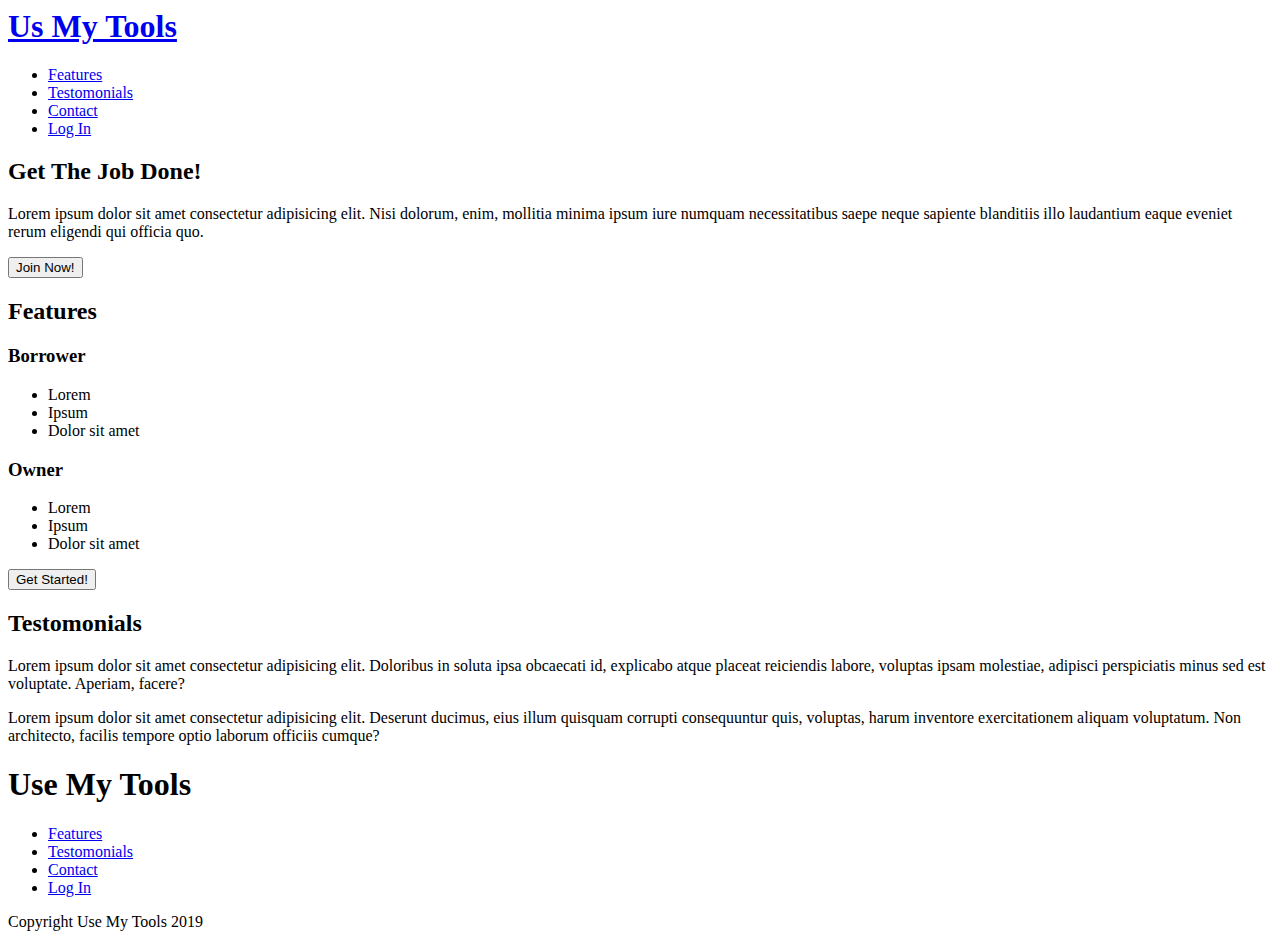
==== index.html @ 891b1dc2 "bare html" ====
<html>
  <head> </head>
  <body>
    <div id="wrapper">
      <!-- Header -->
      <header id="header">
        <h1 id="logo"><a href="index.html">Us My Tools</a></h1>
        <nav id="nav">
          <ul>
            <li><a href="index.html">Features</a></li>
            <li><a href="#">Testomonials</a></li>
            <li><a href="elements.html">Contact</a></li>
            <li><a href="#" class="button primary">Log In</a></li>
          </ul>
        </nav>
      </header>

      <!-- Call To Action -->
      <section id="cta">
        <div id="cta-wrap">
          <div id="cta-blurb">
            <div>
              <h2>Get The Job Done!</h2>
            </div>

            <div>
              <p>
                Lorem ipsum dolor sit amet consectetur adipisicing elit. Nisi
                dolorum, enim, mollitia minima ipsum iure numquam necessitatibus
                saepe neque sapiente blanditiis illo laudantium eaque eveniet
                rerum eligendi qui officia quo.
              </p>
            </div>

            <div>
              <button>Join Now!</button>
            </div>
          </div>
          <div id="cta-image"></div>
        </div>
      </section>

      <!-- Features -->
      <section id="feat">
        <div id="feat-wrap">
          <div>
            <h2>Features</h2>
          </div>

          <div id="feat-rent">
            <div>
              <h3>Borrower</h3>
            </div>

            <div>
              <ul>
                <li>Lorem</li>
                <li>Ipsum</li>
                <li>Dolor sit amet</li>
              </ul>
            </div>
          </div>

          <div id="feat-own">
            <div>
              <h3>Owner</h3>
            </div>

            <div>
              <ul>
                <li>Lorem</li>
                <li>Ipsum</li>
                <li>Dolor sit amet</li>
              </ul>
            </div>
          </div>

          <div>
            <button>Get Started!</button>
          </div>
        </div>
      </section>

      <!-- Testomonials -->
      <section id="tests">
        <div id="test-wrap">
          <div>
            <h2>Testomonials</h2>
          </div>

          <div>
            <p>
              Lorem ipsum dolor sit amet consectetur adipisicing elit. Doloribus
              in soluta ipsa obcaecati id, explicabo atque placeat reiciendis
              labore, voluptas ipsam molestiae, adipisci perspiciatis minus sed
              est voluptate. Aperiam, facere?
            </p>

            <p>
              Lorem ipsum dolor sit amet consectetur adipisicing elit. Deserunt
              ducimus, eius illum quisquam corrupti consequuntur quis, voluptas,
              harum inventore exercitationem aliquam voluptatum. Non architecto,
              facilis tempore optio laborum officiis cumque?
            </p>
          </div>
        </div>
      </section>

      <!-- Footer -->
      <section id="footer">
        <div id="foot-wrap">
          <div>
            <h1>Use My Tools</h1>
          </div>

          <div>
            <ul>
              <li><a href="index.html">Features</a></li>
              <li><a href="#">Testomonials</a></li>
              <li><a href="elements.html">Contact</a></li>
              <li><a href="#" class="button primary">Log In</a></li>
            </ul>
          </div>

          <div id="copyright">
            Copyright Use My Tools 2019
          </div>
        </div>
      </section>
    </div>
  </body>
</html>
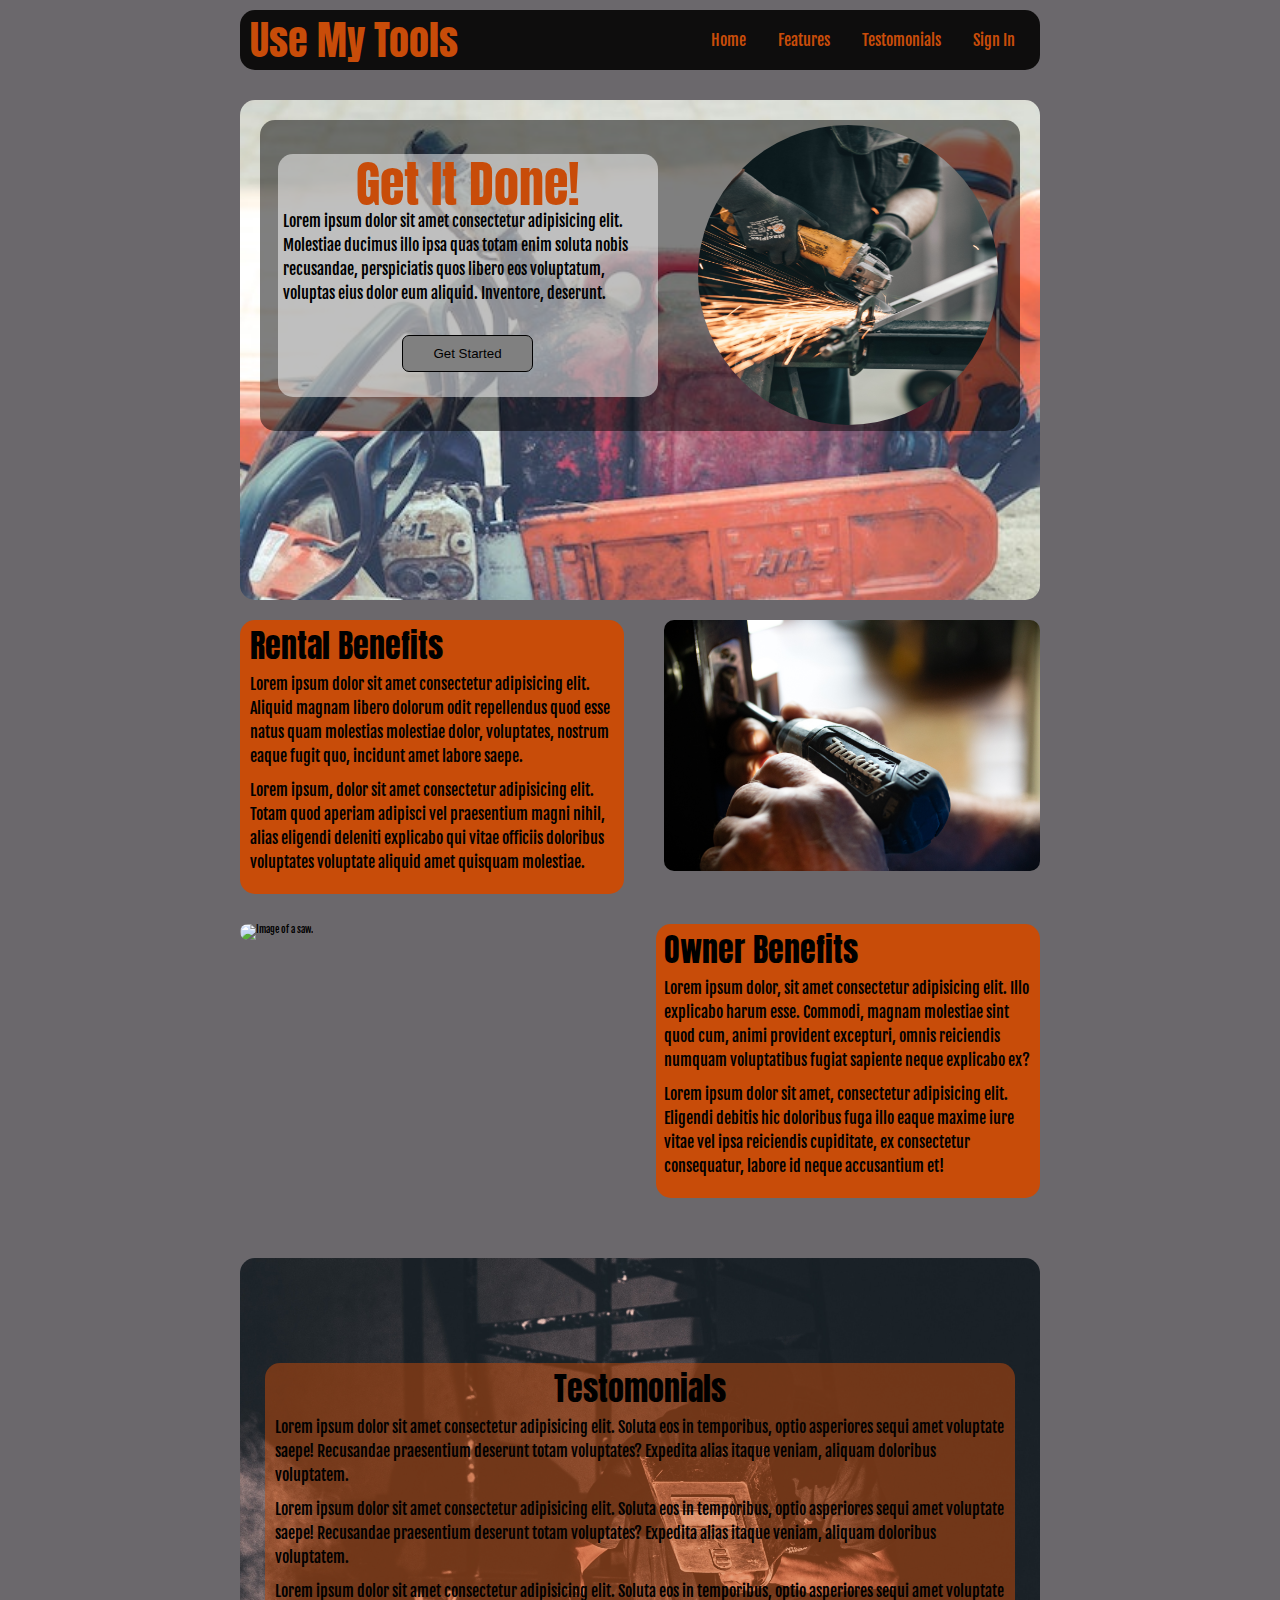
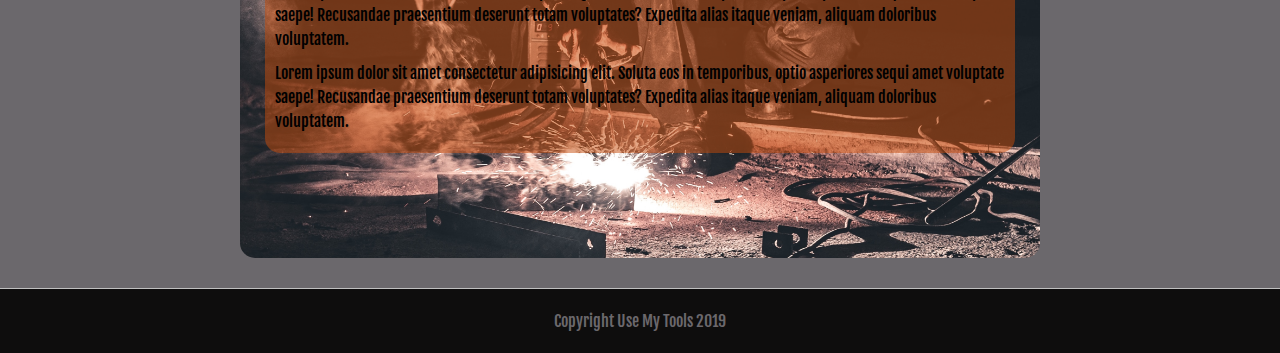
==== commit 55fda630: "styled, not fully mobile friendly" ====
--- a/index.html
+++ b/index.html
@@ -1,132 +1,101 @@
-<html>
-  <head> </head>
-  <body>
-    <div id="wrapper">
-      <!-- Header -->
-      <header id="header">
-        <h1 id="logo"><a href="index.html">Us My Tools</a></h1>
-        <nav id="nav">
-          <ul>
-            <li><a href="index.html">Features</a></li>
-            <li><a href="#">Testomonials</a></li>
-            <li><a href="elements.html">Contact</a></li>
-            <li><a href="#" class="button primary">Log In</a></li>
-          </ul>
-        </nav>
-      </header>
+<!doctype html>
 
-      <!-- Call To Action -->
-      <section id="cta">
-        <div id="cta-wrap">
-          <div id="cta-blurb">
-            <div>
-              <h2>Get The Job Done!</h2>
-            </div>
+<html lang="en">
+<head>
+  <meta charset="utf-8">
+  <meta name="viewport" content="width=device-width, initial-scale=1.0">
 
-            <div>
-              <p>
-                Lorem ipsum dolor sit amet consectetur adipisicing elit. Nisi
-                dolorum, enim, mollitia minima ipsum iure numquam necessitatibus
-                saepe neque sapiente blanditiis illo laudantium eaque eveniet
-                rerum eligendi qui officia quo.
-              </p>
-            </div>
+  <title>Use My Tools</title>
 
-            <div>
-              <button>Join Now!</button>
-            </div>
+  <link href="https://fonts.googleapis.com/css?family=Anton|Fjalla+One&display=swap" rel="stylesheet">
+  <link href="css/index.css" rel="stylesheet">
+
+  <!--[if lt IE 9]>
+    <script src="https://cdnjs.cloudflare.com/ajax/libs/html5shiv/3.7.3/html5shiv.js"></script>
+  <![endif]-->
+</head>
+
+<body>
+
+  
+     
+  <div class="container home">
+
+    <!-- Nav -->
+
+      <div class="header">
+        <div class="title">
+          <h1>Use My Tools</h1>
+        </div>
+
+        <div class="nav">
+          <nav>
+            <a href="#">Home</a>
+            <a href="#feats">Features</a>
+            <a href="#tests">Testomonials</a>
+            <a href="#">Sign In</a>
+          </nav>
+        </div>
+
+      </div>
+
+    <!-- End Nav -->
+
+
+    <section class="content-section">
+      <div class="welcome">
+        
+        <section class="cta">
+          <div class="cta-title">
+              <h1>Get It Done!</h1>
+              <p>Lorem ipsum dolor sit amet consectetur adipisicing elit. Molestiae ducimus illo ipsa quas totam enim soluta nobis recusandae, perspiciatis quos libero eos voluptatum, voluptas eius dolor eum aliquid. Inventore, deserunt.</p>
+              <button>Get Started</button>
           </div>
-          <div id="cta-image"></div>
-        </div>
+          <div class="headerImage">
+            <img src="img/angle.jpg" alt="Image of an angle grinder." class="angle">  
+          </div>
       </section>
 
-      <!-- Features -->
-      <section id="feat">
-        <div id="feat-wrap">
-          <div>
-            <h2>Features</h2>
-          </div>
+      </div>
 
-          <div id="feat-rent">
-            <div>
-              <h3>Borrower</h3>
-            </div>
 
-            <div>
-              <ul>
-                <li>Lorem</li>
-                <li>Ipsum</li>
-                <li>Dolor sit amet</li>
-              </ul>
-            </div>
-          </div>
+      
+      <div class="text-content" id="feats">
+        <h2>Rental Benefits</h2>
+        <p>Lorem ipsum dolor sit amet consectetur adipisicing elit. Aliquid magnam libero dolorum odit repellendus quod esse natus quam molestias molestiae dolor, voluptates, nostrum eaque fugit quo, incidunt amet labore saepe.</p> 
+        <p>Lorem ipsum, dolor sit amet consectetur adipisicing elit. Totam quod aperiam adipisci vel praesentium magni nihil, alias eligendi deleniti explicabo qui vitae officiis doloribus voluptates voluptate aliquid amet quisquam molestiae.</p>
+      </div>
+      <div class="img-content">
+        <img src="img/drill.jpg" alt="Image of a drill.">
+      </div>
+    </section>
+    <section class="content-section inverse-content">
+      <div class="img-content">
+          <img src="img/saw.jpg" class="saw" alt="Image of a saw.">
+      </div>
+      <div class="text-content">
+        <h2>Owner Benefits</h2>
+        <p>Lorem ipsum dolor, sit amet consectetur adipisicing elit. Illo explicabo harum esse. Commodi, magnam molestiae sint quod cum, animi provident excepturi, omnis reiciendis numquam voluptatibus fugiat sapiente neque explicabo ex?</p> 
+        <p>Lorem ipsum dolor sit amet, consectetur adipisicing elit. Eligendi debitis hic doloribus fuga illo eaque maxime iure vitae vel ipsa reiciendis cupiditate, ex consectetur consequatur, labore id neque accusantium et!</p>
+      </div>
+     
+    </section>
+    <section class="content-testomonials">
+      <div class="tests" id="tests">
+        <h2>Testomonials</h2>
+        <div class="test-text">
+          <p>Lorem ipsum dolor sit amet consectetur adipisicing elit. Soluta eos in temporibus, optio asperiores sequi amet voluptate saepe! Recusandae praesentium deserunt totam voluptates? Expedita alias itaque veniam, aliquam doloribus voluptatem.</p>
+          <p>Lorem ipsum dolor sit amet consectetur adipisicing elit. Soluta eos in temporibus, optio asperiores sequi amet voluptate saepe! Recusandae praesentium deserunt totam voluptates? Expedita alias itaque veniam, aliquam doloribus voluptatem.</p>
+          <p>Lorem ipsum dolor sit amet consectetur adipisicing elit. Soluta eos in temporibus, optio asperiores sequi amet voluptate saepe! Recusandae praesentium deserunt totam voluptates? Expedita alias itaque veniam, aliquam doloribus voluptatem.</p>
+          <p>Lorem ipsum dolor sit amet consectetur adipisicing elit. Soluta eos in temporibus, optio asperiores sequi amet voluptate saepe! Recusandae praesentium deserunt totam voluptates? Expedita alias itaque veniam, aliquam doloribus voluptatem.</p>
+        </div>
+      </div>
+    </section>
+  </div><!-- container -->
 
-          <div id="feat-own">
-            <div>
-              <h3>Owner</h3>
-            </div>
+  <footer class="footer">
+    <p>Copyright Use My Tools 2019</p>
+  </footer>
 
-            <div>
-              <ul>
-                <li>Lorem</li>
-                <li>Ipsum</li>
-                <li>Dolor sit amet</li>
-              </ul>
-            </div>
-          </div>
-
-          <div>
-            <button>Get Started!</button>
-          </div>
-        </div>
-      </section>
-
-      <!-- Testomonials -->
-      <section id="tests">
-        <div id="test-wrap">
-          <div>
-            <h2>Testomonials</h2>
-          </div>
-
-          <div>
-            <p>
-              Lorem ipsum dolor sit amet consectetur adipisicing elit. Doloribus
-              in soluta ipsa obcaecati id, explicabo atque placeat reiciendis
-              labore, voluptas ipsam molestiae, adipisci perspiciatis minus sed
-              est voluptate. Aperiam, facere?
-            </p>
-
-            <p>
-              Lorem ipsum dolor sit amet consectetur adipisicing elit. Deserunt
-              ducimus, eius illum quisquam corrupti consequuntur quis, voluptas,
-              harum inventore exercitationem aliquam voluptatum. Non architecto,
-              facilis tempore optio laborum officiis cumque?
-            </p>
-          </div>
-        </div>
-      </section>
-
-      <!-- Footer -->
-      <section id="footer">
-        <div id="foot-wrap">
-          <div>
-            <h1>Use My Tools</h1>
-          </div>
-
-          <div>
-            <ul>
-              <li><a href="index.html">Features</a></li>
-              <li><a href="#">Testomonials</a></li>
-              <li><a href="elements.html">Contact</a></li>
-              <li><a href="#" class="button primary">Log In</a></li>
-            </ul>
-          </div>
-
-          <div id="copyright">
-            Copyright Use My Tools 2019
-          </div>
-        </div>
-      </section>
-    </div>
-  </body>
-</html>
+</body>
+</html>--- a/css/index.css
+++ b/css/index.css
@@ -0,0 +1,371 @@
+/* http://meyerweb.com/eric/tools/css/reset/ 
+   v2.0 | 20110126
+   License: none (public domain)
+*/
+html,
+body,
+div,
+span,
+applet,
+object,
+iframe,
+h1,
+h2,
+h3,
+h4,
+h5,
+h6,
+p,
+blockquote,
+pre,
+a,
+abbr,
+acronym,
+address,
+big,
+cite,
+code,
+del,
+dfn,
+em,
+img,
+ins,
+kbd,
+q,
+s,
+samp,
+small,
+strike,
+strong,
+sub,
+sup,
+tt,
+var,
+b,
+u,
+i,
+center,
+dl,
+dt,
+dd,
+ol,
+ul,
+li,
+fieldset,
+form,
+label,
+legend,
+table,
+caption,
+tbody,
+tfoot,
+thead,
+tr,
+th,
+td,
+article,
+aside,
+canvas,
+details,
+embed,
+figure,
+figcaption,
+footer,
+header,
+hgroup,
+menu,
+nav,
+output,
+ruby,
+section,
+summary,
+time,
+mark,
+audio,
+video {
+  margin: 0;
+  padding: 0;
+  border: 0;
+  font-size: 100%;
+  font: inherit;
+  vertical-align: baseline;
+}
+/* HTML5 display-role reset for older browsers */
+article,
+aside,
+details,
+figcaption,
+figure,
+footer,
+header,
+hgroup,
+menu,
+nav,
+section {
+  display: block;
+}
+body {
+  line-height: 1;
+}
+ol,
+ul {
+  list-style: none;
+}
+blockquote,
+q {
+  quotes: none;
+}
+blockquote:before,
+blockquote:after,
+q:before,
+q:after {
+  content: '';
+  content: none;
+}
+table {
+  border-collapse: collapse;
+  border-spacing: 0;
+}
+* {
+  box-sizing: border-box;
+}
+html {
+  font-size: 62.5%;
+}
+html,
+body {
+  font-family: 'Fjalla One', sans-serif;
+  background-color: #6B686C;
+}
+h1,
+h2,
+h3,
+h4,
+h5 {
+  font-family: 'Anton', sans-serif;
+}
+h1 {
+  font-size: 4rem;
+  color: #C84C09;
+}
+h2 {
+  font-size: 3.2rem;
+  padding-bottom: 10px;
+}
+h4 {
+  font-size: 2.5rem;
+  padding-bottom: 10px;
+}
+p {
+  line-height: 1.5;
+  font-size: 1.6rem;
+  padding-bottom: 10px;
+}
+img {
+  max-width: 100%;
+  height: auto;
+}
+.container {
+  max-width: 800px;
+  width: 100%;
+  margin: 0 auto;
+}
+.header {
+  width: 100%;
+  padding: 25px 0px 0px 0px;
+  background-color: #0E0D0D;
+  border-radius: 15px;
+  margin-top: 10px;
+  padding: 20px;
+}
+a {
+  color: #C84C09;
+  text-decoration: none;
+  font-size: 1.6rem;
+  margin: 10px 0px;
+  padding: 15px;
+}
+a:hover {
+  color: whitesmoke;
+}
+.header {
+  display: flex;
+  justify-content: space-between;
+  padding: 10px;
+}
+.nav {
+  display: flex;
+  align-items: center;
+  justify-content: space-between;
+}
+@media (max-width: 500px) {
+  .header {
+    display: flex;
+    flex-direction: column;
+    text-align: center;
+    flex-wrap: wrap;
+    justify-content: center;
+  }
+  .nav {
+    display: flex;
+    align-items: center;
+    flex-wrap: wrap;
+    text-align: center;
+    flex-direction: column;
+  }
+}
+.footer {
+  width: 100%;
+  border-top: 1px solid silver;
+  background: #0E0D0D;
+}
+.footer p {
+  text-align: center;
+  color: #6B686C;
+  font-size: 1.6rem;
+  padding: 20px;
+}
+.home .content-section {
+  margin: 30px 0;
+  display: flex;
+  flex-wrap: wrap;
+  justify-content: space-between;
+}
+@media (max-width: 500px) {
+  .home .content-section {
+    flex-direction: column;
+  }
+}
+.home .content-section .welcome {
+  background: url(../img/chainsaw.jpg);
+  background-size: cover;
+  background-repeat: no-repeat;
+  height: 500px;
+  margin: 0px 0px 20px 0px;
+  border-radius: 15px;
+}
+.home .content-section .top {
+  align-items: center;
+  text-align: center;
+  width: 100vw;
+}
+.home .content-section .cta {
+  display: flex;
+  align-items: center;
+  justify-content: space-around;
+  margin: 20px;
+  background-color: rgba(0, 0, 0, 0.5);
+  border-radius: 15px;
+}
+.home .content-section .cta .cta-title {
+  width: 50%;
+  display: flex;
+  flex-direction: column;
+  justify-content: center;
+  align-items: center;
+  padding: 5px;
+  background-color: rgba(255, 255, 255, 0.5);
+  border-radius: 15px;
+}
+.home .content-section .cta .cta-title h1 {
+  font-size: 50px;
+}
+.home .content-section .cta .cta-title button {
+  border: 1px solid black;
+  padding: 10px 30px;
+  margin: 20px;
+  border-radius: 7px;
+  background-color: gray;
+}
+.home .content-section .cta .cta-title button:hover {
+  background-color: #C84C09;
+}
+.home .content-section .angle {
+  border-radius: 50%;
+  height: 300px;
+  width: 300px;
+  margin: 5px;
+}
+.home .content-section .text-content {
+  width: 48%;
+  padding-right: 1%;
+  border-radius: 15px;
+  background-color: #C84C09;
+  padding: 10px;
+}
+@media (max-width: 500px) {
+  .home .content-section .text-content {
+    width: 100%;
+    padding: 10px 0px;
+  }
+}
+.home .content-section .img-content {
+  width: 48%;
+  padding-left: 1%;
+}
+@media only screen and (max-width: 500px) {
+  .home .content-section .img-content {
+    display: flex;
+    flex-wrap: wrap;
+    flex-direction: column;
+  }
+}
+.home .content-section .img-content img {
+  border-radius: 10px;
+}
+.home .inverse-content {
+  padding-bottom: 30px;
+}
+@media (max-width: 500px) {
+  .home .inverse-content {
+    display: flex;
+    flex-wrap: wrap;
+    flex-direction: column-reverse;
+  }
+}
+.home .inverse-content .text-content {
+  padding-left: 1%;
+  padding-right: 0;
+}
+@media (max-width: 500px) {
+  .home .inverse-content .text-content {
+    display: flex;
+    flex-wrap: wrap;
+    flex-direction: column-reverse;
+  }
+}
+.home .inverse-content .img-content {
+  padding-right: 1%;
+  padding-left: 0;
+}
+@media (max-width: 500px) {
+  .home .inverse-content .img-content {
+    display: flex;
+    flex-wrap: wrap;
+    flex-direction: column-reverse;
+  }
+}
+.home .content-testomonials {
+  margin: 0 auto 30px;
+  border-radius: 15px;
+  background: url(../img/weld.jpg);
+  background-size: cover;
+  background-repeat: no-repeat;
+  height: 600px;
+  padding: 10px;
+  display: flex;
+  align-items: center;
+}
+.home .content-testomonials img {
+  border-radius: 10px;
+}
+.home .content-testomonials .tests {
+  background-color: rgba(200, 76, 9, 0.5);
+  border-radius: 15px;
+  margin: 15px;
+  padding: 10px;
+  text-align: center;
+}
+.home .content-testomonials .tests .test-text {
+  text-align: left;
+}
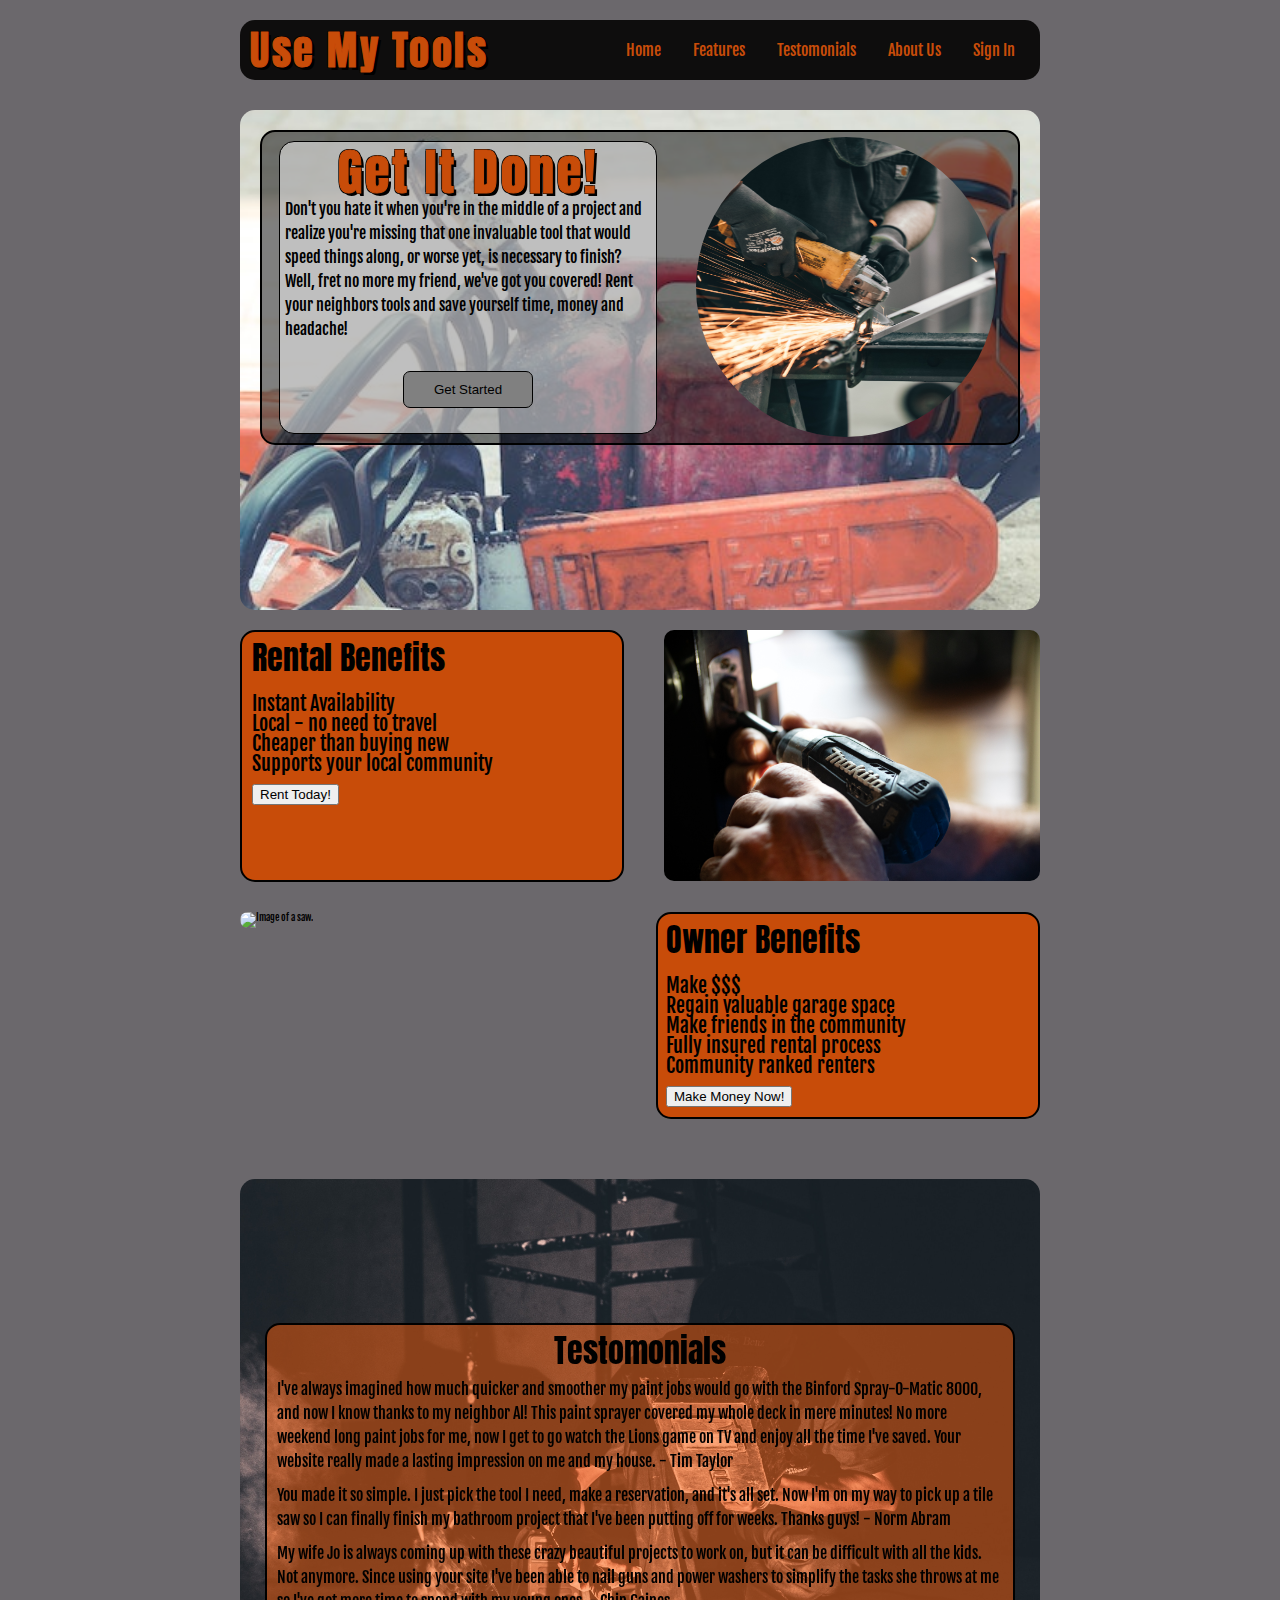
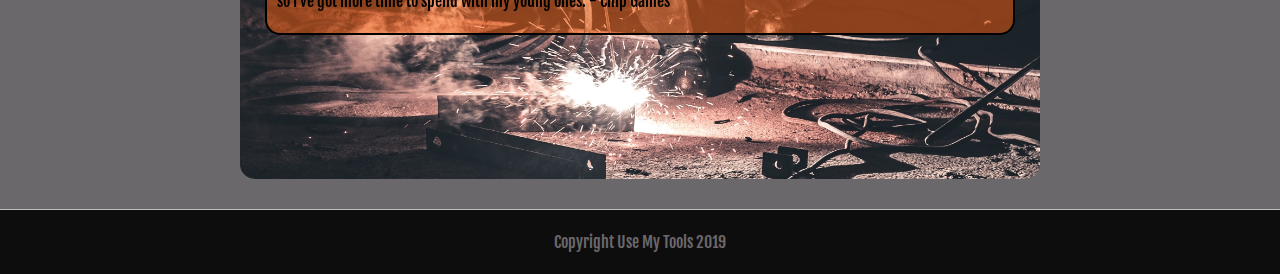
==== commit 467b29e7: "testomonials added" ====
--- a/index.html
+++ b/index.html
@@ -1,27 +1,28 @@
-<!doctype html>
+<!DOCTYPE html>
 
 <html lang="en">
-<head>
-  <meta charset="utf-8">
-  <meta name="viewport" content="width=device-width, initial-scale=1.0">
+  <head>
+    <meta charset="utf-8" />
+    <meta name="viewport" content="width=device-width, initial-scale=1.0" />
 
-  <title>Use My Tools</title>
+    <title>Use My Tools</title>
 
-  <link href="https://fonts.googleapis.com/css?family=Anton|Fjalla+One&display=swap" rel="stylesheet">
-  <link href="css/index.css" rel="stylesheet">
+    <link
+      href="https://fonts.googleapis.com/css?family=Anton|Fjalla+One&display=swap"
+      rel="stylesheet"
+    />
+    <link href="css/index.css" rel="stylesheet" />
 
-  <!--[if lt IE 9]>
-    <script src="https://cdnjs.cloudflare.com/ajax/libs/html5shiv/3.7.3/html5shiv.js"></script>
-  <![endif]-->
-</head>
+    <script src="https://kit.fontawesome.com/c773448027.js"></script>
 
-<body>
+    <!--[if lt IE 9]>
+      <script src="https://cdnjs.cloudflare.com/ajax/libs/html5shiv/3.7.3/html5shiv.js"></script>
+    <![endif]-->
+  </head>
 
-  
-     
-  <div class="container home">
-
-    <!-- Nav -->
+  <body>
+    <div class="container home">
+      <!-- Nav -->
 
       <div class="header">
         <div class="title">
@@ -33,69 +34,103 @@
             <a href="#">Home</a>
             <a href="#feats">Features</a>
             <a href="#tests">Testomonials</a>
-            <a href="#">Sign In</a>
+            <a href="about.html">About Us</a>
+            <a href="https://usemytool.netlify.com/">Sign In</a>
           </nav>
         </div>
-
       </div>
 
-    <!-- End Nav -->
+      <!-- End Nav -->
 
+      <section class="content-section">
+        <div class="welcome">
+          <section class="cta">
+            <div class="cta-title">
+              <h1>Get It Done!</h1>
+              <p>
+                Don't you hate it when you're in the middle of a project and
+                realize you're missing that one invaluable tool that would speed
+                things along, or worse yet, is necessary to finish? Well, fret
+                no more my friend, we've got you covered! Rent your neighbors
+                tools and save yourself time, money and headache!
+              </p>
+              <form action="https://usemytool.netlify.com/">
+                <button type="submit">Get Started</button>
+              </form>
+            </div>
+            <div class="headerImage">
+              <img
+                src="img/angle.jpg"
+                alt="Image of an angle grinder."
+                class="angle"
+              />
+            </div>
+          </section>
+        </div>
 
-    <section class="content-section">
-      <div class="welcome">
-        
-        <section class="cta">
-          <div class="cta-title">
-              <h1>Get It Done!</h1>
-              <p>Lorem ipsum dolor sit amet consectetur adipisicing elit. Molestiae ducimus illo ipsa quas totam enim soluta nobis recusandae, perspiciatis quos libero eos voluptatum, voluptas eius dolor eum aliquid. Inventore, deserunt.</p>
-              <button>Get Started</button>
+        <div class="text-content" id="feats">
+          <h2>Rental Benefits</h2>
+          <br />
+          <ul>
+            <li><i class="fas fa-toolbox"></i> Instant Availability</li>
+            <li><i class="fas fa-toolbox"></i> Local - no need to travel</li>
+            <li><i class="fas fa-toolbox"></i> Cheaper than buying new</li>
+            <li>
+              <i class="fas fa-toolbox"></i> Supports your local community
+            </li>
+          </ul>
+          <br />
+          <form action="https://usemytool.netlify.com/">
+            <button type="submit">Rent Today!</button>
+          </form>
+        </div>
+        <div class="img-content">
+          <img src="img/drill.jpg" alt="Image of a drill." />
+        </div>
+      </section>
+      <section class="content-section inverse-content">
+        <div class="img-content">
+          <img src="img/saw.jpg" class="saw" alt="Image of a saw." />
+        </div>
+        <div class="text-content">
+          <h2>Owner Benefits</h2>
+          <br />
+          <ul>
+            <li><i class="fas fa-toolbox"></i> Make $$$</li>
+            <li><i class="fas fa-toolbox"></i> Regain valuable garage space</li>
+            <li>
+              <i class="fas fa-toolbox"></i> Make friends in the community
+            </li>
+            <li><i class="fas fa-toolbox"></i> Fully insured rental process</li>
+            <li><i class="fas fa-toolbox"></i> Community ranked renters</li>
+          </ul>
+          <br />
+          <form action="https://usemytool.netlify.com/">
+            <button type="submit">Make Money Now!</button>
+          </form>
+        </div>
+      </section>
+      <section class="content-testomonials">
+        <div class="tests" id="tests">
+          <h2>Testomonials</h2>
+          <div class="test-text">
+            <p><i class="fas fa-quote-left"></i>
+              I've always imagined how much quicker and smoother my paint jobs would go with the Binford Spray-O-Matic 8000, and now I know thanks to my neighbor Al! This paint sprayer covered my whole deck in mere minutes! No more weekend long paint jobs for me, now I get to go watch the Lions game on TV and enjoy all the time I've saved. Your website really made a lasting impression on me and my house.<i class="fas fa-quote-right"></i> - Tim Taylor
+            </p>
+            <p><i class="fas fa-quote-left"></i>
+              You made it so simple. I just pick the tool I need, make a reservation, and it's all set. Now I'm on my way to pick up a tile saw so I can finally finish my bathroom project that I've been putting off for weeks. Thanks guys!<i class="fas fa-quote-right"></i> - Norm Abram
+            </p>
+            <p><i class="fas fa-quote-left"></i>
+              My wife Jo is always coming up with these crazy beautiful projects to work on, but it can be difficult with all the kids. Not anymore. Since using your site I've been able to nail guns and power washers to simplify the tasks she throws at me so I've got more time to spend with my young ones.<i class="fas fa-quote-right"></i> - Chip Gaines
+            </p>
           </div>
-          <div class="headerImage">
-            <img src="img/angle.jpg" alt="Image of an angle grinder." class="angle">  
-          </div>
+        </div>
       </section>
+    </div>
+    <!-- container -->
 
-      </div>
-
-
-      
-      <div class="text-content" id="feats">
-        <h2>Rental Benefits</h2>
-        <p>Lorem ipsum dolor sit amet consectetur adipisicing elit. Aliquid magnam libero dolorum odit repellendus quod esse natus quam molestias molestiae dolor, voluptates, nostrum eaque fugit quo, incidunt amet labore saepe.</p> 
-        <p>Lorem ipsum, dolor sit amet consectetur adipisicing elit. Totam quod aperiam adipisci vel praesentium magni nihil, alias eligendi deleniti explicabo qui vitae officiis doloribus voluptates voluptate aliquid amet quisquam molestiae.</p>
-      </div>
-      <div class="img-content">
-        <img src="img/drill.jpg" alt="Image of a drill.">
-      </div>
-    </section>
-    <section class="content-section inverse-content">
-      <div class="img-content">
-          <img src="img/saw.jpg" class="saw" alt="Image of a saw.">
-      </div>
-      <div class="text-content">
-        <h2>Owner Benefits</h2>
-        <p>Lorem ipsum dolor, sit amet consectetur adipisicing elit. Illo explicabo harum esse. Commodi, magnam molestiae sint quod cum, animi provident excepturi, omnis reiciendis numquam voluptatibus fugiat sapiente neque explicabo ex?</p> 
-        <p>Lorem ipsum dolor sit amet, consectetur adipisicing elit. Eligendi debitis hic doloribus fuga illo eaque maxime iure vitae vel ipsa reiciendis cupiditate, ex consectetur consequatur, labore id neque accusantium et!</p>
-      </div>
-     
-    </section>
-    <section class="content-testomonials">
-      <div class="tests" id="tests">
-        <h2>Testomonials</h2>
-        <div class="test-text">
-          <p>Lorem ipsum dolor sit amet consectetur adipisicing elit. Soluta eos in temporibus, optio asperiores sequi amet voluptate saepe! Recusandae praesentium deserunt totam voluptates? Expedita alias itaque veniam, aliquam doloribus voluptatem.</p>
-          <p>Lorem ipsum dolor sit amet consectetur adipisicing elit. Soluta eos in temporibus, optio asperiores sequi amet voluptate saepe! Recusandae praesentium deserunt totam voluptates? Expedita alias itaque veniam, aliquam doloribus voluptatem.</p>
-          <p>Lorem ipsum dolor sit amet consectetur adipisicing elit. Soluta eos in temporibus, optio asperiores sequi amet voluptate saepe! Recusandae praesentium deserunt totam voluptates? Expedita alias itaque veniam, aliquam doloribus voluptatem.</p>
-          <p>Lorem ipsum dolor sit amet consectetur adipisicing elit. Soluta eos in temporibus, optio asperiores sequi amet voluptate saepe! Recusandae praesentium deserunt totam voluptates? Expedita alias itaque veniam, aliquam doloribus voluptatem.</p>
-        </div>
-      </div>
-    </section>
-  </div><!-- container -->
-
-  <footer class="footer">
-    <p>Copyright Use My Tools 2019</p>
-  </footer>
-
-</body>
-</html>+    <footer class="footer">
+      <p>Copyright Use My Tools 2019</p>
+    </footer>
+  </body>
+</html>
--- a/css/index.css
+++ b/css/index.css
@@ -146,7 +146,10 @@
 }
 h1 {
   font-size: 4rem;
+  letter-spacing: 0.0625em;
+  -webkit-text-stroke: 1px #C84C09;
   color: #C84C09;
+  text-shadow: 3px 3px 0 #000, -1px -1px 0 #000, 1px -1px 0 #000, -1px 1px 0 #000, 1px 1px 0 #000;
 }
 h2 {
   font-size: 3.2rem;
@@ -165,6 +168,9 @@
   max-width: 100%;
   height: auto;
 }
+li {
+  font-size: 2rem;
+}
 .container {
   max-width: 800px;
   width: 100%;
@@ -175,7 +181,7 @@
   padding: 25px 0px 0px 0px;
   background-color: #0E0D0D;
   border-radius: 15px;
-  margin-top: 10px;
+  margin-top: 20px;
   padding: 20px;
 }
 a {
@@ -256,6 +262,7 @@
   margin: 20px;
   background-color: rgba(0, 0, 0, 0.5);
   border-radius: 15px;
+  border: 2px black solid;
 }
 .home .content-section .cta .cta-title {
   width: 50%;
@@ -265,6 +272,7 @@
   align-items: center;
   padding: 5px;
   background-color: rgba(255, 255, 255, 0.5);
+  border: 1px black solid;
   border-radius: 15px;
 }
 .home .content-section .cta .cta-title h1 {
@@ -290,6 +298,7 @@
   width: 48%;
   padding-right: 1%;
   border-radius: 15px;
+  border: 2px black solid;
   background-color: #C84C09;
   padding: 10px;
 }
@@ -361,6 +370,8 @@
 }
 .home .content-testomonials .tests {
   background-color: rgba(200, 76, 9, 0.5);
+  filter: brightness(125%);
+  border: 2px black solid;
   border-radius: 15px;
   margin: 15px;
   padding: 10px;
@@ -369,3 +380,150 @@
 .home .content-testomonials .tests .test-text {
   text-align: left;
 }
+.home .about-section {
+  margin: 30px 0;
+  display: flex;
+  flex-wrap: wrap;
+  justify-content: space-between;
+}
+@media (max-width: 500px) {
+  .home .about-section {
+    flex-direction: column;
+  }
+}
+.home .about-section .about {
+  background: url(../img/hardhat.jpg);
+  background-size: cover;
+  background-repeat: no-repeat;
+  height: 600px;
+  margin: 0px 0px 20px 0px;
+  border-radius: 15px;
+}
+.home .about-section .top {
+  align-items: center;
+  text-align: center;
+  width: 100vw;
+}
+.home .about-section .cta {
+  display: flex;
+  align-items: center;
+  width: 760px;
+  justify-content: space-around;
+  margin: 20px;
+  background-color: rgba(0, 0, 0, 0.5);
+  border-radius: 15px;
+  border: 2px silver solid;
+}
+.home .about-section .cta .cta-title {
+  width: 50%;
+  display: flex;
+  flex-direction: column;
+  justify-content: center;
+  align-items: center;
+  padding: 5px;
+  background-color: rgba(255, 255, 255, 0.5);
+  border: 1px black solid;
+  border-radius: 15px;
+}
+.home .about-section .cta .cta-title h1 {
+  font-size: 50px;
+}
+.home .about-section .cta .cta-title a {
+  color: black;
+}
+.home .about-section .cta .cta-title a:hover {
+  color: #C84C09;
+}
+.home .about-section .blueprint {
+  border: 2px black solid;
+  border-radius: 50%;
+  height: 300px;
+  width: 300px;
+  margin: 5px;
+}
+.home .about-section .text-content {
+  width: 48%;
+  padding-right: 1%;
+  border-radius: 15px;
+  border: 2px black solid;
+  background-color: #C84C09;
+  padding: 10px;
+}
+@media (max-width: 500px) {
+  .home .about-section .text-content {
+    width: 100%;
+    padding: 10px 0px;
+  }
+}
+.home .about-section .img-content {
+  width: 48%;
+  padding-left: 1%;
+}
+@media only screen and (max-width: 500px) {
+  .home .about-section .img-content {
+    display: flex;
+    flex-wrap: wrap;
+    flex-direction: column;
+  }
+}
+.home .about-section .img-content img {
+  border-radius: 10px;
+}
+.home .inverse-content {
+  padding-bottom: 30px;
+}
+@media (max-width: 500px) {
+  .home .inverse-content {
+    display: flex;
+    flex-wrap: wrap;
+    flex-direction: column-reverse;
+  }
+}
+.home .inverse-content .text-content {
+  padding-left: 1%;
+  padding-right: 0;
+}
+@media (max-width: 500px) {
+  .home .inverse-content .text-content {
+    display: flex;
+    flex-wrap: wrap;
+    flex-direction: column-reverse;
+  }
+}
+.home .inverse-content .img-content {
+  padding-right: 1%;
+  padding-left: 0;
+}
+@media (max-width: 500px) {
+  .home .inverse-content .img-content {
+    display: flex;
+    flex-wrap: wrap;
+    flex-direction: column-reverse;
+  }
+}
+.home .content-testomonials {
+  margin: 0 auto 30px;
+  border-radius: 15px;
+  background: url(../img/weld.jpg);
+  background-size: cover;
+  background-repeat: no-repeat;
+  height: 600px;
+  padding: 10px;
+  display: flex;
+  align-items: center;
+}
+.home .content-testomonials img {
+  border-radius: 10px;
+}
+.home .content-testomonials .tests {
+  background-color: rgba(200, 76, 9, 0.5);
+  filter: brightness(125%);
+  border: 2px black solid;
+  border-radius: 15px;
+  margin: 15px;
+  padding: 10px;
+  text-align: center;
+}
+.home .content-testomonials .tests .test-text {
+  text-align: left;
+}
